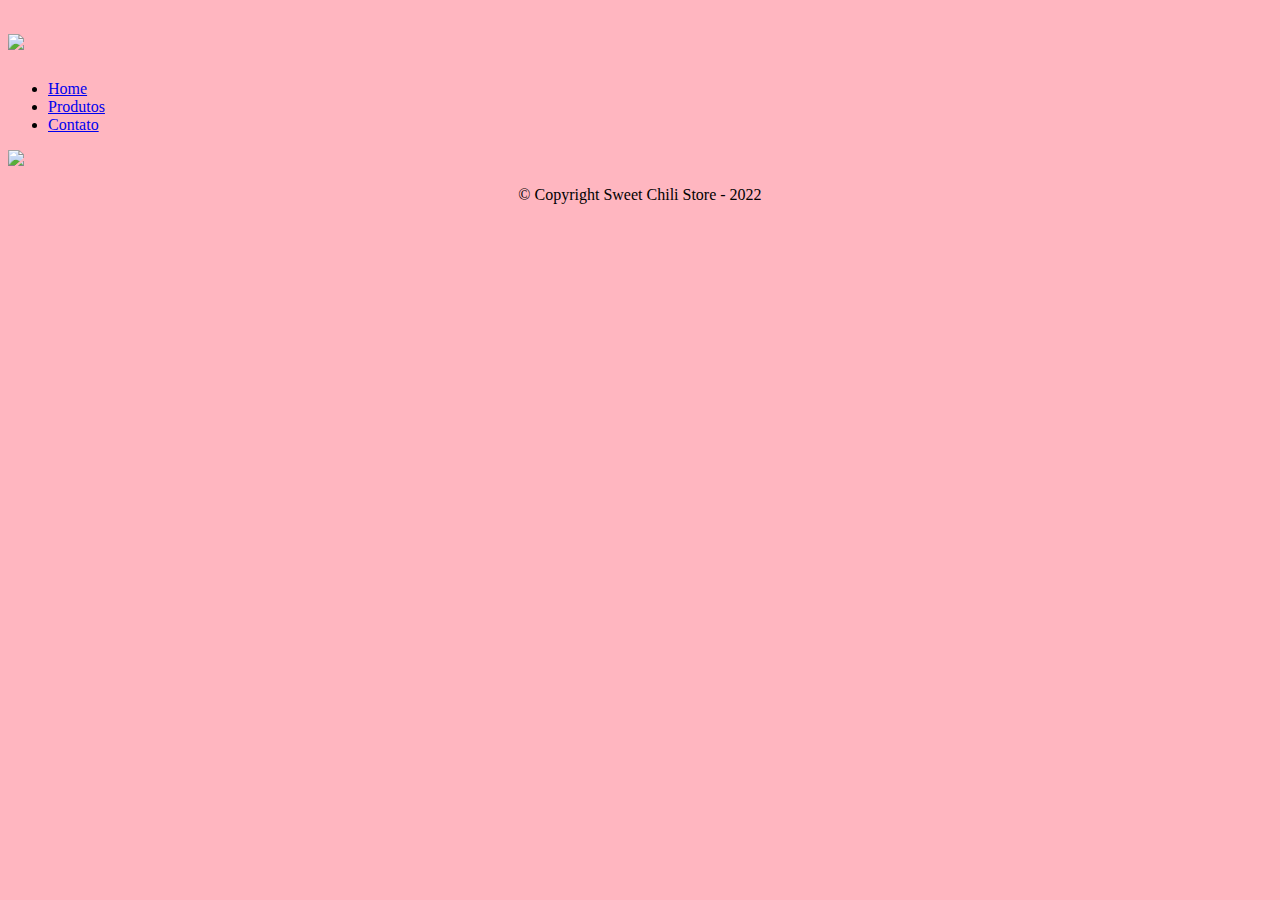
==== contato.html @ f9174753 "Criando a página de contato" ====
<!DOCTYPE html>
<html>
    <head>
        <meta charset="UTF-8">
        <title>Contato - Sweet Chili Store</title>

        <link rel="stylesheet" href="reset.css">
        <link rel="stylesheet" href="style.css">
    </head>
    <body>
        <header>
            <div class="caixa">
                <h1><img class="logo" src="imgs/sweetchililogo.png"></h1>

                <nav>
                    <ul>
                        <li><a href="index.html">Home</a></li>
                        <li><a href="produtos.html">Produtos</a></li>
                        <li><a href="contato.html">Contato</a></li>
                    </ul>
                </nav>
            </div>
        </header>

        <main>

        </main>

        <footer>
            <img class="imagemrodape" src="imgs/sweetchililogo.png">
            <p class="copyright">&copy; Copyright Sweet Chili Store - 2022</p>
        </footer>
    </body>
</html>
---- style.css ----
body {
    background: #FFB6C0
}

p {
    text-align: center;
}

em strong {
    color: red;
}
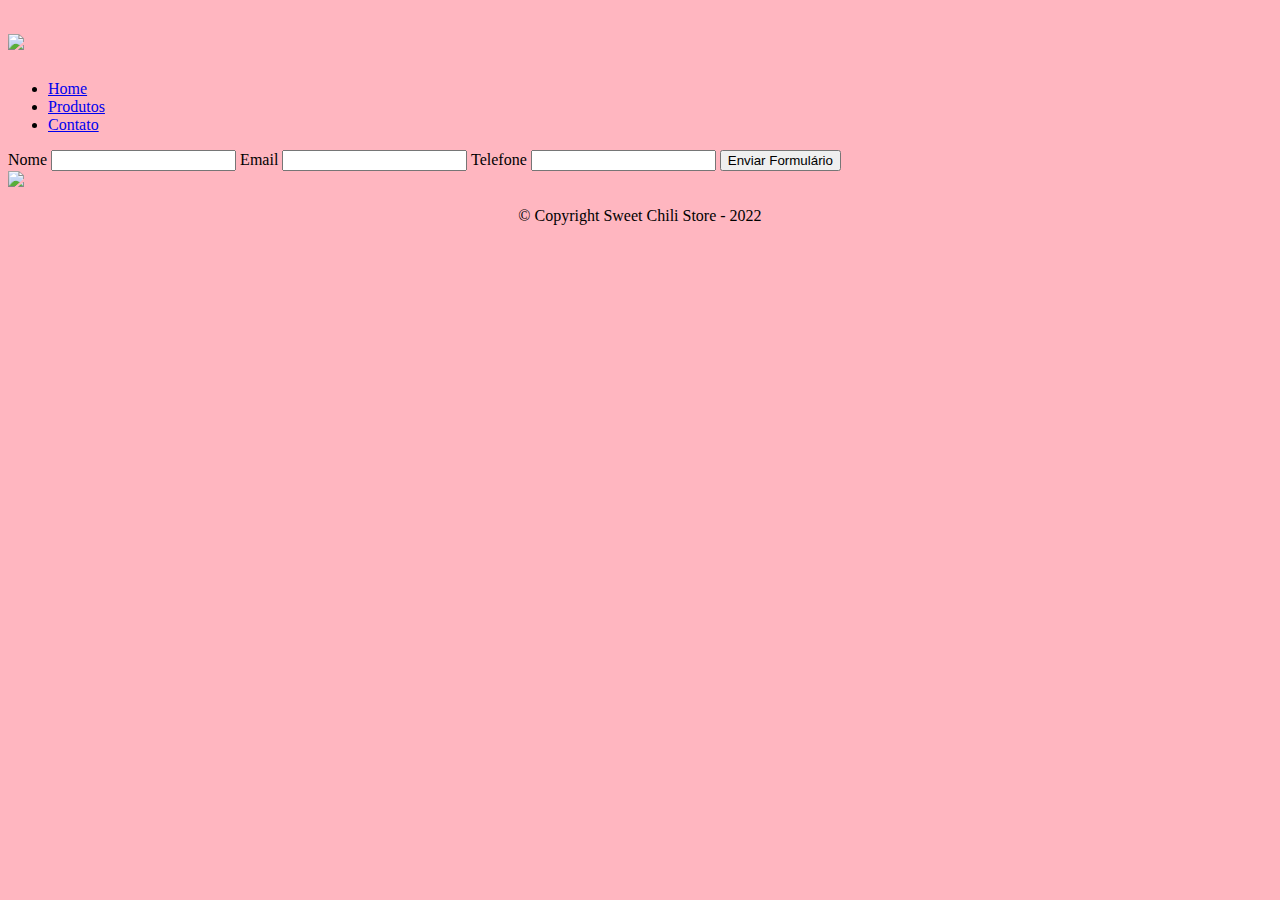
==== commit b19b5bc5: "Campos básicos da página de contato" ====
--- a/contato.html
+++ b/contato.html
@@ -23,7 +23,18 @@
         </header>
 
         <main>
+            <form>
+                <label for="nome">Nome</label>
+                <input type="text" id="nome">
 
+                <label for="email">Email</label>
+                <input type="text" id="email">
+
+                <label for="telefone">Telefone</label>
+                <input type="text" id="telefone">
+
+                <input type="submit" value="Enviar Formulário">
+            </form>
         </main>
 
         <footer>
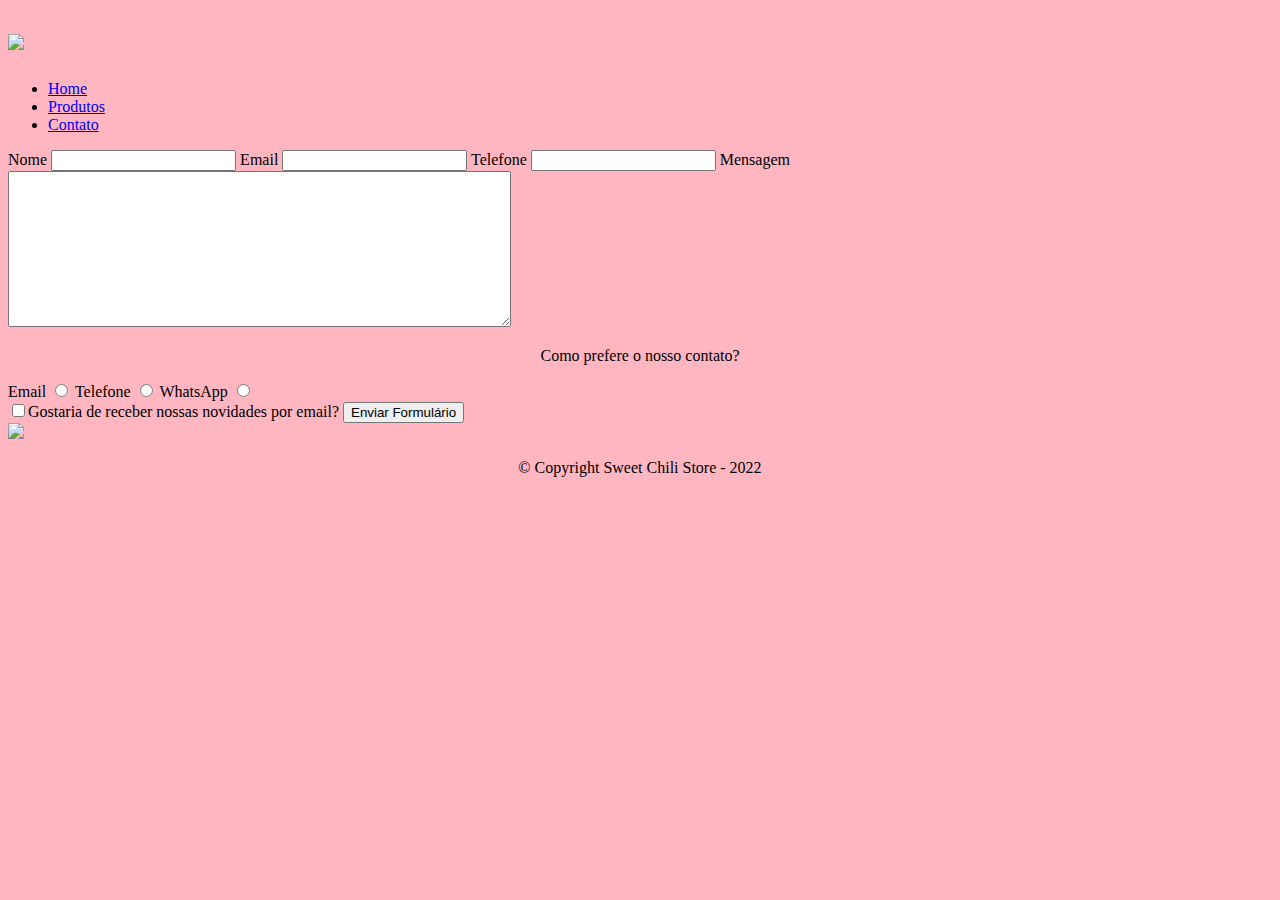
==== commit 161edc8f: "Formulários mais completos" ====
--- a/contato.html
+++ b/contato.html
@@ -33,6 +33,23 @@
                 <label for="telefone">Telefone</label>
                 <input type="text" id="telefone">
 
+                <label for="mensagem">Mensagem</label>
+                <textarea cols="60" rows="10" id="mensagem"></textarea>
+
+                <div>
+                    <p>Como prefere o nosso contato?</p>
+                    <label for="radio-email">Email</label>
+                    <input type="radio" name="contato" value="email" id="radio-email">
+
+                    <label for="radio-telefone">Telefone</label>
+                    <input type="radio" name="contato" value="telefone" id="radio-telefone">
+
+                    <label for="radio-whatsapp">WhatsApp</label>
+                    <input type="radio" name="contato" value="whatsapp" id="radio-whatsapp">
+                </div>
+
+                <label><input type="checkbox">Gostaria de receber nossas novidades por email?</label>
+
                 <input type="submit" value="Enviar Formulário">
             </form>
         </main>
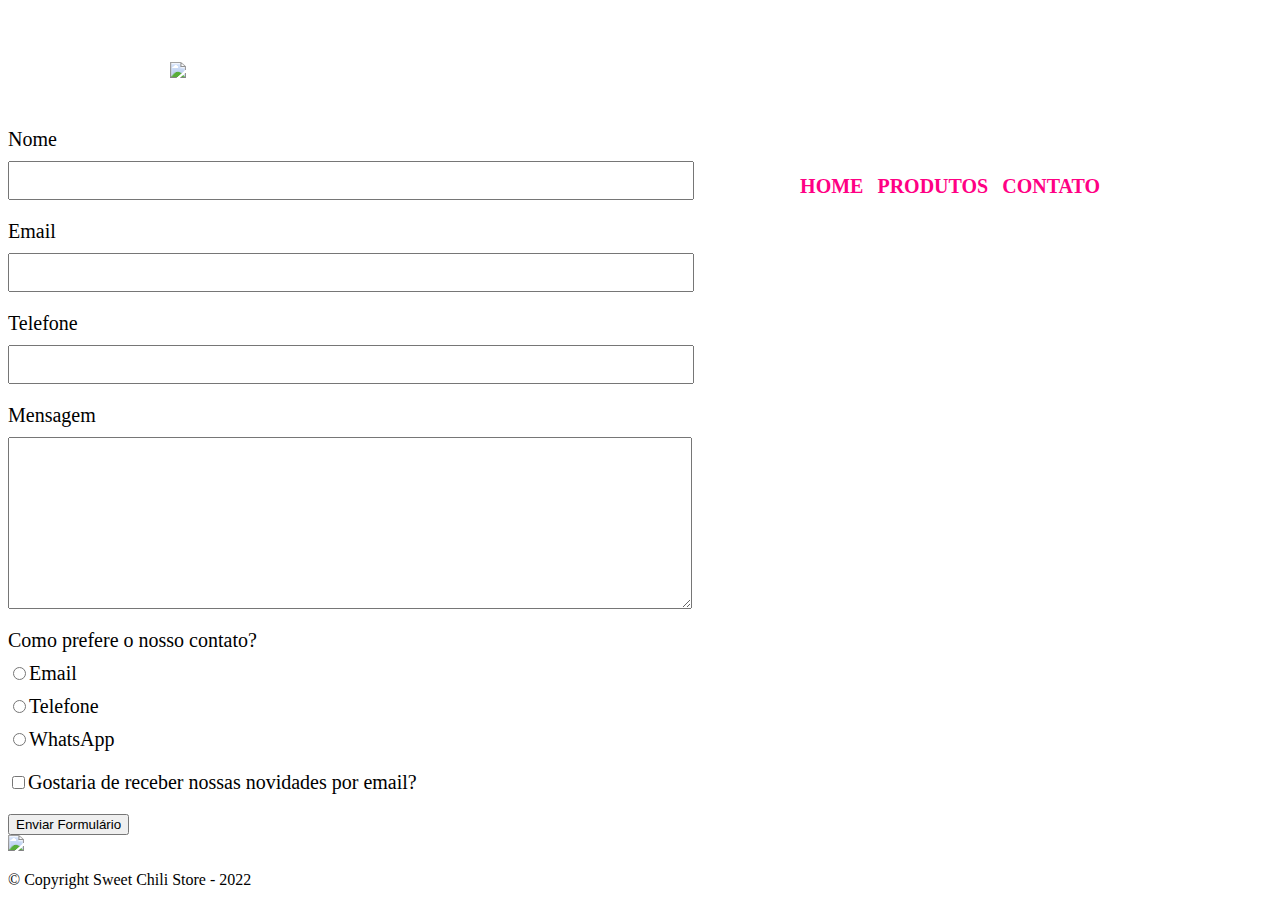
==== commit 1c042e83: "Formulários mais complexos" ====
--- a/contato.html
+++ b/contato.html
@@ -25,30 +25,28 @@
         <main>
             <form>
                 <label for="nome">Nome</label>
-                <input type="text" id="nome">
+                <input type="text" id="nome" class="input-padrao">
 
                 <label for="email">Email</label>
-                <input type="text" id="email">
+                <input type="text" id="email" class="input-padrao">
 
                 <label for="telefone">Telefone</label>
-                <input type="text" id="telefone">
+                <input type="text" id="telefone" class="input-padrao">
 
                 <label for="mensagem">Mensagem</label>
-                <textarea cols="60" rows="10" id="mensagem"></textarea>
+                <textarea cols="60" rows="10" id="mensagem" class="input-padrao"></textarea>
 
                 <div>
                     <p>Como prefere o nosso contato?</p>
-                    <label for="radio-email">Email</label>
-                    <input type="radio" name="contato" value="email" id="radio-email">
-
-                    <label for="radio-telefone">Telefone</label>
-                    <input type="radio" name="contato" value="telefone" id="radio-telefone">
-
-                    <label for="radio-whatsapp">WhatsApp</label>
-                    <input type="radio" name="contato" value="whatsapp" id="radio-whatsapp">
+                    <label for="radio-email"><input type="radio" name="contato" value="email" id="radio-email">Email</label>
+                    
+                    <label for="radio-telefone"><input type="radio" name="contato" value="telefone" id="radio-telefone">Telefone</label>
+                    
+                    <label for="radio-whatsapp"><input type="radio" name="contato" value="whatsapp" id="radio-whatsapp">WhatsApp</label>
+                    
                 </div>
 
-                <label><input type="checkbox">Gostaria de receber nossas novidades por email?</label>
+                <label class="checkbox"><input type="checkbox">Gostaria de receber nossas novidades por email?</label>
 
                 <input type="submit" value="Enviar Formulário">
             </form>
--- a/style.css
+++ b/style.css
@@ -1,11 +1,74 @@
-body {
-    background: #FFB6C0
+header {
+    background: #FFFFFF;
+    padding: 20px 0;
 }
 
-p {
-    text-align: center;
+.caixa {
+    position: relative;
+    width: 940px;
+    margin: 0 auto;
 }
 
-em strong {
-    color: red;
+.logo {
+    width: 300px;
+}
+
+nav {
+    position: absolute;
+    top: 110px;
+    right: 0;
+}
+
+nav li {
+    display: inline;
+    margin: 0 0 0;
+}
+
+nav a {
+    text-transform: uppercase;
+    color: #FF0084;
+    font-weight: bold;
+    font-size: 20px;
+    text-decoration: none;
+    margin-right: 10px;
+}
+
+nav a:hover {
+    color: #008000;
+    text-decoration: underline;
+}
+
+.produtos {
+    width: 940px;
+    margin: 0 auto;
+    padding: 50px 0;
+}
+
+.produtos li {
+    display: inline-block;
+    text-align: center;
+    width: 30%;
+    vertical-align: top;
+    margin: 0 1.5%;
+    padding: 30px 20px;
+    box-sizing: border-box;
+    border: 2px solid #008000;
+    border-radius: 10px;
+}
+
+form label, form p {
+    display: block;
+    font-size: 20px;
+    margin: 0 0 10px;
+}
+
+.input-padrao {
+    display: block;
+    margin: 0 0 20px;
+    padding: 10px 25px;
+    width: 50%;
+}
+
+.checkbox {
+    margin: 20px 0;
 }